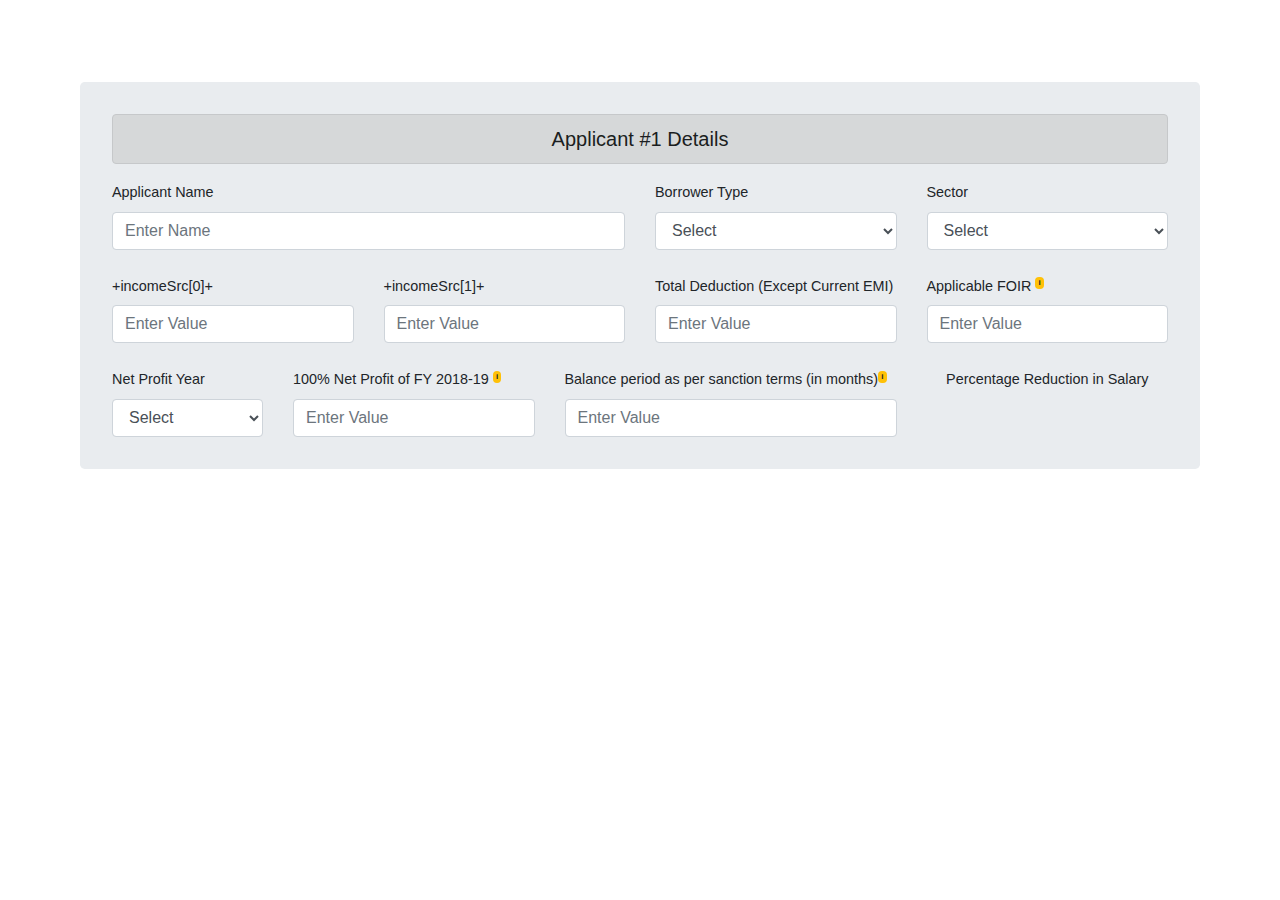
==== applicantHTML.html @ 519c9f6b "Updated" ====
<!doctype html>
<html lang="en">
  <head>
    <!-- Required meta tags -->
    <meta charset="utf-8">
    <meta name="viewport" content="width=device-width, initial-scale=1, shrink-to-fit=no">

    <!-- Bootstrap CSS -->
    <link rel="stylesheet" href="./assets/css/bootstrap.min.css">

    <!-- Custom styles for this template -->
    <link rel="stylesheet" href="./assets/css/custom.css" >

    <title>Retail</title>
  </head>
  <body>
    <main role="main" class="container">
      <div class="jumbotron">
      <div>
        <h5 class="alert alert-dark text-center" role="alert">Applicant #1
          Details</h5>
      </div>
      <div class="row">
        <div class="col-sm-6">
          <label for="borrowerName-1">
            Applicant Name
          </label>
          <input type="text" class="form-control" id="borrowerName-1" placeholder="Enter Name">
        </div>
        <div class="col-sm-3"><label for="borrowerType-1">Borrower Type</label>
          <select id="borrowerType-1" class="form-control" >
            <option selected value="">Select</option>
            <option value="sal">Salaried</option>
            <option value="oth">Other Individual</option>
          </select>
        </div>
        <div class="col-sm-3"><label for="sector-1">Sector</label>
          <select id="sector-1" class="form-control" >
            <option selected value="">Select</option>
            <option value="ent">Entertainment</option>
            <option value="gem">Gems & Jewellery</option>
            <option value="tou">Tourism</option>
            <option value="hos">Hospitality</option>
            <option value="ele">Electronics</option>
            <option value="log">Logistics</option>
            <option value="met">Metal</option>
            <option value="aut">Automotive</option>
            <option value="oth">Others</option>
          </select>
        </div>        
      </div>
      <br />

      <div class="row">
        <div class="col-sm-3"><label id="lblIncomeLatest-+i+" for="latestInc-1
                  ">+incomeSrc[0]+</label><input type="tel" class="form-control" id="latestInc-1
                  " placeholder="Enter Value"></div>
        <div class="col-sm-3"><label id="lblIncomeFeb20-+i+" for="feb20Inc-1
                  ">+incomeSrc[1]+</label><input type="tel" class="form-control" id="feb20Inc-1
                  " placeholder="Enter Value"></div>
        <div class="col-sm-3">
          <label for="totalDeduction-1">Total Deduction (Except Current EMI)</label>
          <input type="tel" class="form-control" id="totalDeduction-1" placeholder="Enter Value" >
        </div>
        <div class="col-sm-3">
          <label for="foir-1" data-toggle="tooltip" title="Based on income & schematic guidelines">
            Applicable FOIR <sup><span class="badge badge-warning">i</span></sup>
          </label>
          <input type="tel" class="form-control" id="foir-1" placeholder="Enter Value">
        </div>
      </div>

      <br/>
      <div class="row">
        <div class="col-sm-2">
          <label for="netProfitYr-1">Net Profit Year</label>
          <select id="netProfitYr-1" class="form-control" >
            <option selected value="">Select</option>
            <option value="yr1920">2019-2020</option>
            <option value="yr1819">2018-2019</option>
          </select>
        </div>
        <div class="col-sm-3">
          <label for="1819Profit-1" data-toggle="tooltip" title="If net profit of FY 2019-20 not available">
            100% Net Profit of FY 2018-19 <sup><span class="badge badge-warning">i</span></sup>
          </label>
          <input type="tel" class="form-control" id="1819Profit-1" placeholder="Enter Value">
        </div>
        <div class="col-sm-4">
          <label for="blncPrdSnctnTrm-1" data-toggle="tooltip" title="If net profit of FY 2019-20 not available">
            Balance period as per sanction terms (in months)<sup><span class="badge badge-warning">i</span></sup>
          </label>
          <input type="tel" class="form-control" id="blncPrdSnctnTrm-1" placeholder="Enter Value">
        </div>
        <div class="col-sm-3" style="text-align:center;">
          <label>Percentage Reduction in Salary</label>
          <br />
          <h3 class="badge badge-danger" style="font-size: x-large;" id="borrowerImpact-1s"></h3>
        </div>
      </div>
    </div>
  </main>

    <script src="./assets/js/jquery-3.2.1.slim.min.js"></script>
    <script src="./assets/js/popper.min.js"></script>
    <script src="./assets/js/bootstrap.min.js"></script>
    <script src="./assets/js/custom.js"></script>
    
  </body>
</html>
---- assets/css/custom.css ----
/* Sticky footer styles
      -------------------------------------------------- */
      html {
        position: relative;
        min-height: 100%;
      }
      body {
        /* Margin bottom by footer height */
        /* min-height: 75rem; */
        padding-top: 4.5rem;
      }
      .footer {
        position: absolute;
        bottom: 0;
        width: 100%;
        /* Set the fixed height of the footer here */
        height: 60px;
        line-height: 60px; /* Vertically center the text there */
        background-color: #f5f5f5;
      }

      .btn-bob {
        color: #fff;
        background-color: #ff6633;
        border-color: #ff6633;
      }

      /* Custom page CSS
      -------------------------------------------------- */
      /* Not required for template or sticky footer method. */

      body > .container {
        padding: 10px 10px 0;
        margin-bottom: 75px;
      }

      .footer > .container {
        padding-right: 15px;
        padding-left: 15px;
      }

      code {
        font-size: 80%;
      }
      .jumbotron {
          padding: 2rem 2rem;
      }
      

      .float{
        position:fixed;
        /* width:60px; */
        height:90px; 
        bottom:15px;
        right:10px;
        /* background-color:#0C9; */
        color:#FFF;
        border-radius:50px; 
        text-align:center;
        z-index: 1000;
        /* box-shadow: 2px 2px 3px #999; */
      }

      label {
        font-size: .9em;
    }
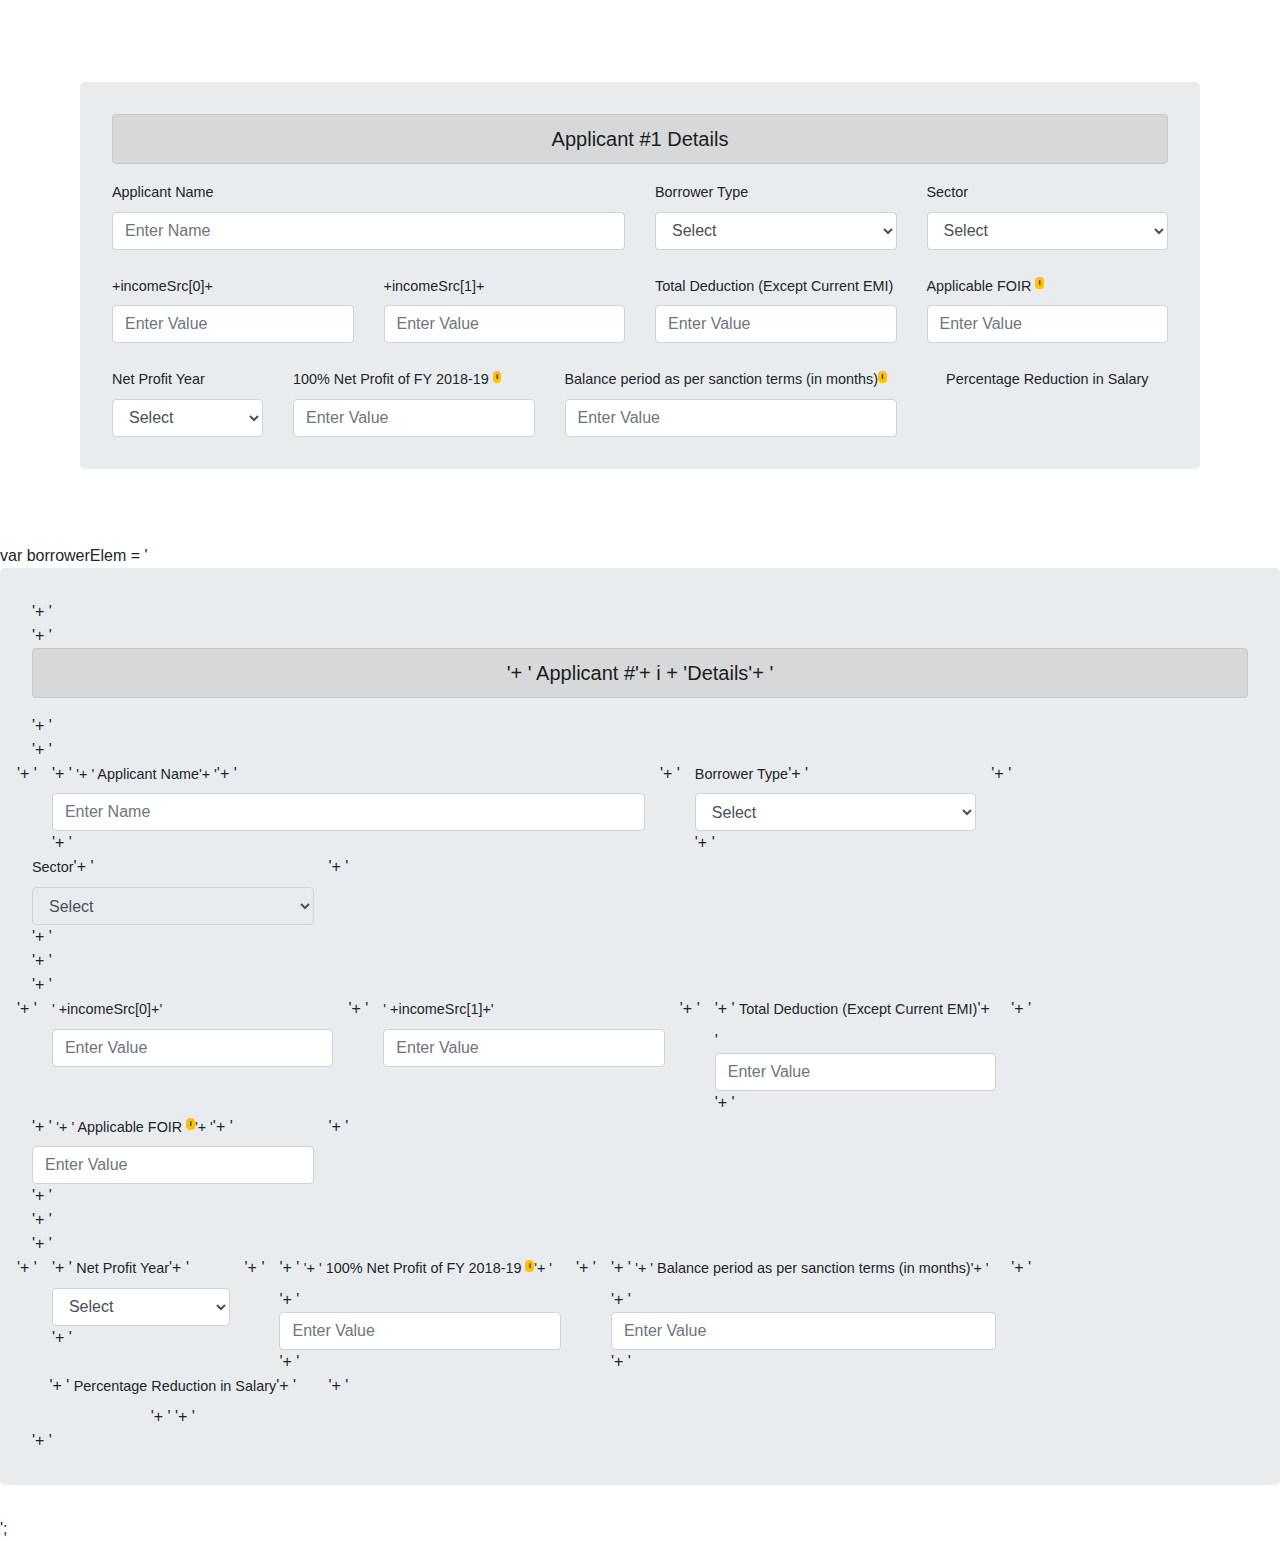
==== commit a34a5bc6: "Updated Stress Object" ====
--- a/applicantHTML.html
+++ b/applicantHTML.html
@@ -107,4 +107,84 @@
     <script src="./assets/js/custom.js"></script>
     
   </body>
-</html>+</html>
+
+
+
+var borrowerElem = 
+            '<div class="jumbotron">'+
+            '   <div>'+
+            '       <h5 class="alert alert-dark text-center" role="alert">'+
+            '           Applicant #'+ i + 'Details'+
+            '       </h5>'+
+            '   </div>'+
+            '   <div class="row">'+
+            '    <div class="col-sm-6">'+
+            '       <label for="borrowerName-'+ i +'">'+
+            '          Applicant Name'+
+            '       </label>'+
+            '       <input type="text" class="form-control" id="borrowerName-'+ i +'" placeholder="Enter Name">'+
+            '   </div>'+
+            '        <div class="col-sm-3"><label for="borrowerType-'+ i +'">Borrower Type</label>'+
+            '          <select id="borrowerType-'+ i +'" class="form-control" '+isFRR+'>'+
+            '            <option selected value="">Select</option>'+
+            '            <option value="sal">Salaried</option>'+
+            '            <option value="oth">Other Individual</option>'+
+            '          </select>'+
+            '        </div>'+
+            '        <div class="col-sm-3"><label for="sector-'+ i +'">Sector</label>'+
+            '          <select id="sector-'+ i +'" class="form-control" disabled>'+
+            '            <option selected value="">Select</option>'+
+            '          </select>'+
+            '        </div>'+
+            '      </div>'+
+            '      <br />'+
+            '      <div class="row">'+
+            '        <div class="col-sm-3"><label id="lblIncomeLatest-'+ i +'" for="latestInc-'+ i +'">'
+                            +incomeSrc[0]+'</label><input type="tel" class="form-control" id="latestInc-'+ i + '"'+
+            '                  placeholder="Enter Value"></div>'+
+            '        <div class="col-sm-3"><label id="lblIncomeFeb20-'+ i +'" for="feb20Inc-'+ i +'">'
+                            +incomeSrc[1]+'</label><input type="tel" class="form-control" id="feb20Inc-'+ i + '"'+
+            '                  placeholder="Enter Value"></div>'+
+            '        <div class="col-sm-3">'+
+            '          <label for="totalDeduction-'+ i +'">Total Deduction (Except Current EMI)</label>'+
+            '          <input type="tel" class="form-control" id="totalDeduction-'+ i +'" placeholder="Enter Value" '+isFRR+'>'+
+            '        </div>'+
+            '        <div class="col-sm-3">'+
+            '          <label for="foir-'+ i +'" data-toggle="tooltip" title="Based on income & schematic guidelines">'+
+            '            Applicable FOIR <sup><span class="badge badge-warning">i</span></sup>'+
+            '          </label>'+
+            '          <input type="tel" class="form-control" id="foir-'+ i +'" placeholder="Enter Value" '+isFRR+'>'+
+            '        </div>'+
+            '      </div>'+
+            '      <br/>'+
+            '      <div class="row">'+
+            '        <div class="col-sm-2">'+
+            '          <label for="netProfitYr-'+ i +'">Net Profit Year</label>'+
+            '          <select id="netProfitYr-'+ i +'" class="form-control" '+isFRR+'>'+
+            '            <option selected value="">Select</option>'+
+            '            <option value="yr1920">2019-2020</option>'+
+            '            <option value="yr1819">2018-2019</option>'+
+            '          </select>'+
+            '        </div>'+
+            '        <div class="col-sm-3">'+
+            '          <label for="1819Profit-'+ i +'" data-toggle="tooltip" title="If net profit of FY 2019-20 not available">'+
+            '            100% Net Profit of FY 2018-19 <sup><span class="badge badge-warning">i</span></sup>'+
+            '          </label>'+
+            '          <input type="tel" class="form-control" id="1819Profit-'+ i +'" placeholder="Enter Value" '+isFRR+'>'+
+            '        </div>'+
+            '        <div class="col-sm-4">'+
+            '          <label for="blncPrdSnctnTrm-'+ i +'">'+
+            '            Balance period as per sanction terms (in months)'+
+            '          </label>'+
+            '          <input type="tel" class="form-control" id="blncPrdSnctnTrm-'+ i +'" placeholder="Enter Value">'+
+            '        </div>'+
+            '        <div class="col-sm-3" style="text-align:center;">'+
+            '          <label>Percentage Reduction in Salary</label>'+
+            '          <br />'+
+            '          <h3 class="badge badge-danger" style="font-size: x-large;" id="borrowerImpact-'+ i +'"></h3>'+
+            '        </div>'+
+            '      </div>'+
+            '    </div>';
+                
+            